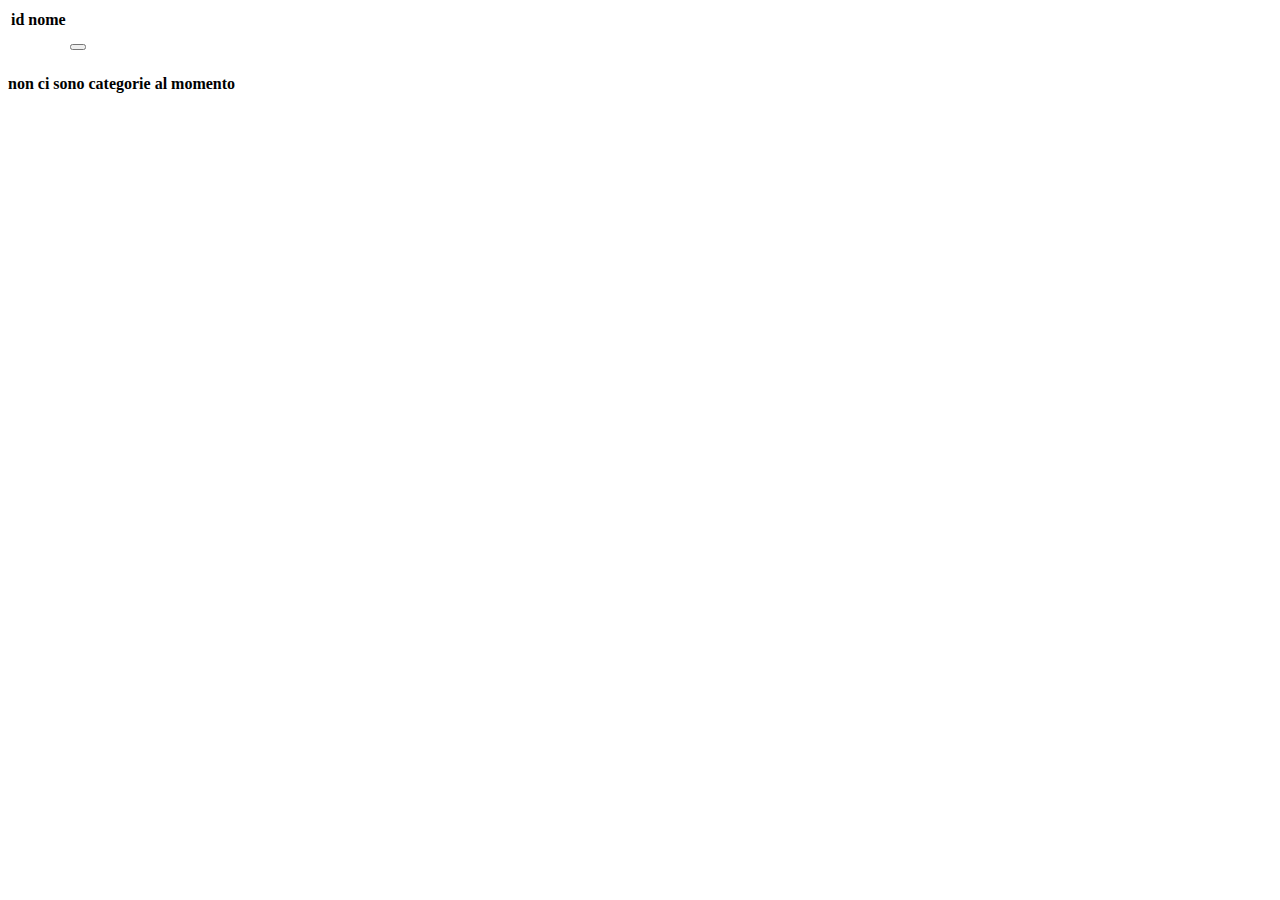
==== src/main/resources/templates/categorie/index.html @ d9d0a692 "CRUD categorieÂ" ====
<!DOCTYPE html>
<html xmlns:th="http://www.thymeleaf.org">
<head>
<meta charset="UTF-8">
<th:block th:replace="~{fragments :: head}"></th:block>


<title>elenco categorie</title>
</head>
<body>
<script th:src="@{/webjars/bootstrap/5.2.3/js/bootstrap.bundle.min.js}"></script>

<div class="container">


<table class="table table-hover align-middle container">
  <thead class="table-dark">
    <tr>
      <th scope="col">id</th>
      <th scope="col">nome</th>
        <th> <a th:href="@{/categorie/create}" style="color: white;"><i class="fa-solid fa-plus"></i> Crea Categoria </a>  </th>
       <th></th>
    </tr>
  </thead>
  
  <tbody class="table-group-divider">
  
  
  <tr th:each ="categoria: ${elencoCategorie}">
      <th scope="row" th:text="${categoria.id}"></th>
      <td th:text="${categoria.nome}" ></td>      
      <td>
				<form action="#" th:action="@{'/categorie/delete/{id}'(id=${categoria.id})}"  method="post">
					<button class="btn btn-outline-danger" type="submit" id="submitButton">
						<i class="fas fa-trash-alt"></i>
					</button>
				
				</form>
				</td>
				<td>
				<a class="btn btn-outline-secondary" th:href="@{/categorie/edit/{id}(id=${categoria.id})}" >  <i class="fa-regular fa-pen-to-square"></i> </a>
				</td>
      	
      	
      	
    </tr>
  
    
    
   
  </tbody>
  
 
</table>

<h4 th:if="${elencoCategorie.size ()== 0}" class="text-center"> non ci sono categorie al momento</h4>



</div>


 		

</body>
</html>
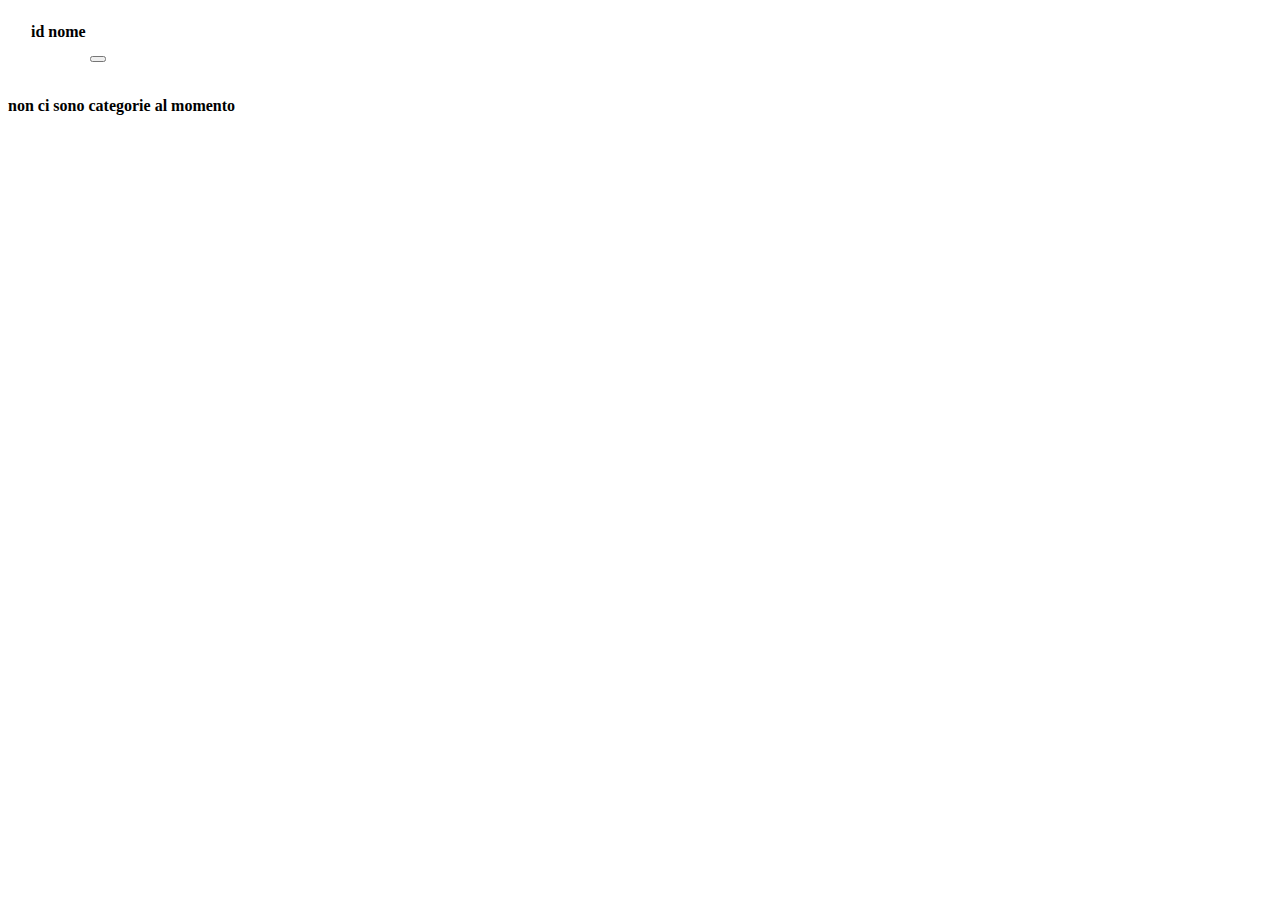
==== commit 0ae0b22c: "Api detail and homepage" ====
--- a/src/main/resources/templates/categorie/index.html
+++ b/src/main/resources/templates/categorie/index.html
@@ -10,10 +10,12 @@
 <body>
 <script th:src="@{/webjars/bootstrap/5.2.3/js/bootstrap.bundle.min.js}"></script>
 
+
+<nav th:replace="~{fragments :: navbar-admin}"></nav>
 <div class="container">
 
 
-<table class="table table-hover align-middle container">
+<table class="table table-hover align-middle container" style="padding:10px; margin:10px">
   <thead class="table-dark">
     <tr>
       <th scope="col">id</th>
